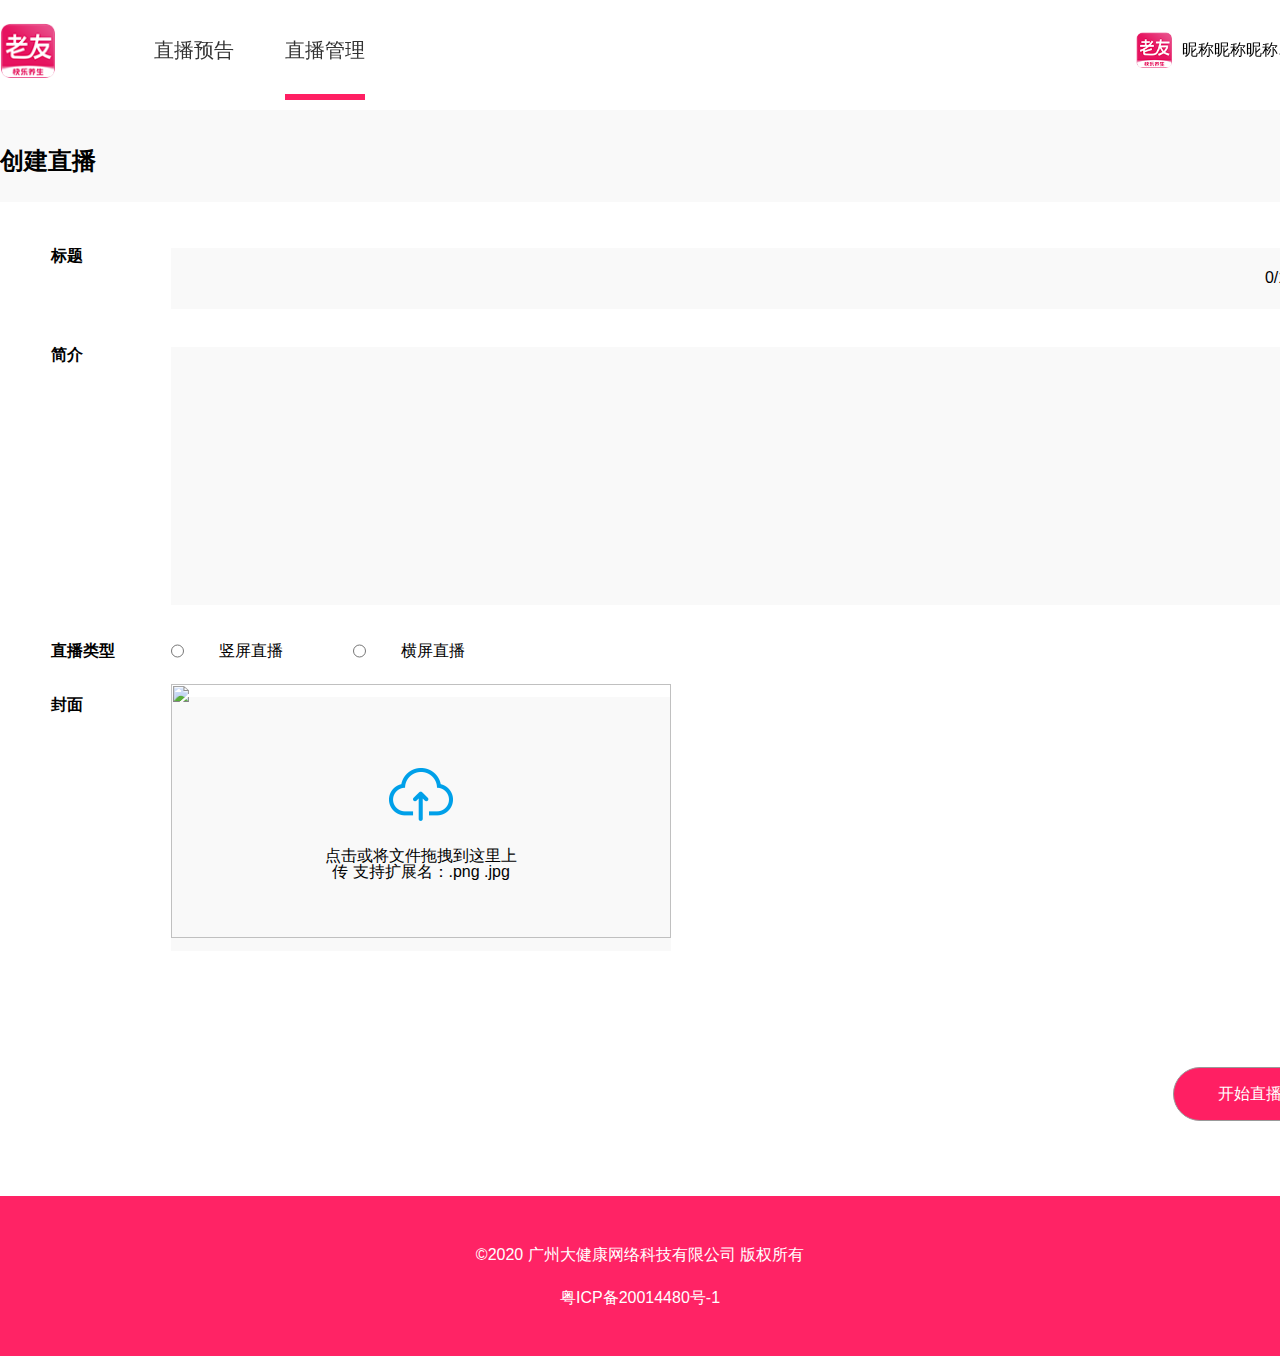
==== pages/createlive.html @ be3d9e1d "shouci" ====
<!DOCTYPE html>
<html lang="en">

<head>
  <meta charset="UTF-8">
  <meta name="viewport" content="width=device-width, initial-scale=1.0">
  <link rel="stylesheet" href="/css/reset.css">
  <link rel="stylesheet" href="/css/setlive.css">
  <script src="/js/jquery1.11.1.min.js"></script>
  <script src="/js/jquery.ui.widget.js"></script>
  <script src="/js/jquery.iframe-transport.js"></script>
  <script src="/js/jquery.fileupload.js"></script>
  <script src="../js/layDate-v5.0.9/laydate/laydate.js"></script>
  <title>Document</title>
</head>

<body>
  <div class="header-wrap">
    <div class="header">
      <img src="/img/top_logo@2x.png" alt="" class="logo">
      <div class="nav">
        <a href="livepre.html">直播预告</a>
        <a href="livemanage.html" class="active">直播管理</a>
      </div>
      <div class="right">
        <div class="nick">
          <img src="/img/top_logo@2x.png" alt="">
          <p>昵称昵称昵称....</p>
        </div>
        <span>退出登录</span>

      </div>
    </div>

  </div>

  <div class="main">
    <p class="title">
      创建直播
    </p>
    <div class="input-box">
      <div class="single" style="position: relative;">
        <span>标题</span>
        <input type="text" class="title-input">
        <div class="limit">
          <p>0</p>/<strong>100</strong>
        </div>
      </div>
      <div class="single">
        <span>简介</span>
        <textarea></textarea>
      </div>
      <div class="single style06">
        <span>直播类型</span>
        <input type="radio" name="livetype">
        <strong>竖屏直播</strong>
        <input type="radio" name="livetype">
        <strong>横屏直播</strong>
      </div>
      <div class="single">
        <span>封面</span>
        <div class="cover" onclick="upcover()">
          <img src="/img/cjzbyg_icon_upload@2x.png" alt="">
          <p>
            点击或将文件拖拽到这里上传
            支持扩展名：.png .jpg
          </p>
          <img src="" alt="" class="cover-img">
        </div>
        <input id="fileupload" type="file" name="files[]" accept="image/*" hidden />

      </div>
    </div>
    <div class="button-list style06">
      <button style="cursor: pointer;">开始直播</button>
    </div>
  </div>

  <div class="footer">
    <span>©2020 广州大健康网络科技有限公司 版权所有</span>
    <p>粤ICP备20014480号-1</p>
  </div>
</body>
<script>
  laydate.render({
    elem: '#test1', //指定元素
    type: 'datetime'
  });

  //上传封面
  function upcover() {
    $('#fileupload').click()
  }

  $('#fileupload').fileupload({
    dataType: 'json',
    add: function (ev, data) {
      console.log(data);
      showImgs(data)
    }
  });
  //显示封面
  function showImgs(obj) {
    var file = $(obj)[0].files[0]; //获取文件信息
    if (file) {
      var reader = new FileReader(); //调用FileReader
      reader.readAsDataURL(file); //将文件读取为 DataURL(base64)
      reader.onload = function (evt) { //读取操作完成时触发。
        $(".cover .cover-img").attr('src', evt.target.result) //将img标签的src绑定为DataURL
        $(".cover").css("background-color", "white")
      };
    }
  }

  //开始直播
  $('button').click(function(){
    window.location.href='livemanage.html'
  })

    //退出登录
    $('.header span').click(function(){
    window.location.href='index.html'
  })
</script>

</html>
---- css/setlive.css ----
body {
  background-color: #F9F9F9;
}
.header-wrap {
  background-color: white;
  position: fixed;
  top: 0;
  width: 100%;
  z-index: 99;
}
.header {
  width: 1400px;
  margin: 0 auto;
  height: 100px;
  display: flex;
  align-items: center;
  margin-bottom: 10px;
}
.header .logo {
  width: 55px;
  height: 55px;
  margin-right: 99px;
}
.header .nav {
  display: flex;
}
.header .nav a {
  display: block;
  height: 100px;
  line-height: 100px;
  margin-right: 51px;
  font-size: 20px;
  color: #333333;
  box-sizing: border-box;
}
.header .nav a.active {
  border-bottom: 6px solid #FF1F63;
}
.header .right {
  display: flex;
  align-items: center;
  margin-left: auto;
}
.header .right span {
  cursor: pointer;
  color: #999999;
}
.header .right .nick {
  display: flex;
  align-items: center;
  margin-right: 40px;
}
.header .right img {
  width: 36px;
  height: 36px;
  margin-right: 10px;
}
.main {
  width: 1400px;
  margin: 0 auto;
  padding-top: 120px;
}
.main .title {
  margin: 29px 0;
  font-weight: bold;
  font-size: 24px;
}
.main .input-box {
  padding: 46px 73px 78px 51px;
  background-color: white;
}
.main .input-box .single {
  margin-bottom: 38px;
  display: flex;
}
.main .input-box .single .limit {
  position: absolute;
  top: 22px;
  right: 22px;
  display: flex;
}
.main .input-box .single span {
  width: 120px;
  font-weight: bold;
}
.main .input-box .single .title-input {
  height: 61px;
  flex: 1;
  background-color: #F9F9F9;
}
.main .input-box .single textarea {
  height: 254px;
  background-color: #F9F9F9;
  flex: 1;
  border: none;
}
.main .input-box .single #test1 {
  width: 362px;
  height: 61px;
  background-color: #F9F9F9;
}
.main .input-box .single .cover {
  position: relative;
  width: 500px;
  height: 254px;
  display: flex;
  flex-direction: column;
  align-items: center;
  justify-content: center;
  background-color: #F9F9F9;
}
.main .input-box .single .cover img {
  width: 64px;
  height: 53px;
  margin-bottom: 27px;
}
.main .input-box .single .cover p {
  max-width: 207px;
  text-align: center;
}
.main .input-box .single .cover .cover-img {
  position: absolute;
  width: 500px;
  height: 254px;
}
.main .button-list {
  background-color: white;
  display: flex;
  justify-content: flex-end;
  padding-bottom: 75px;
  padding-right: 73px;
}
.main .button-list button {
  width: 154px;
  height: 54px;
  border-radius: 27px;
  margin-left: 26px;
  cursor: pointer;
}
.main .button-list button:nth-child(1) {
  border: 1px solid #999999;
}
.main .button-list button:nth-child(2) {
  color: white;
  background-color: #FF1F63;
}
.footer {
  height: 160px;
  background-color: #FF2365;
  display: flex;
  flex-direction: column;
  align-items: center;
  justify-content: center;
  color: white;
}
.footer span {
  margin-bottom: 27px;
}
.style06 input {
  margin-right: 35px;
}
.style06 strong {
  margin-right: 70px;
}
.style06 button {
  color: white;
  background-color: #FF1F63;
}
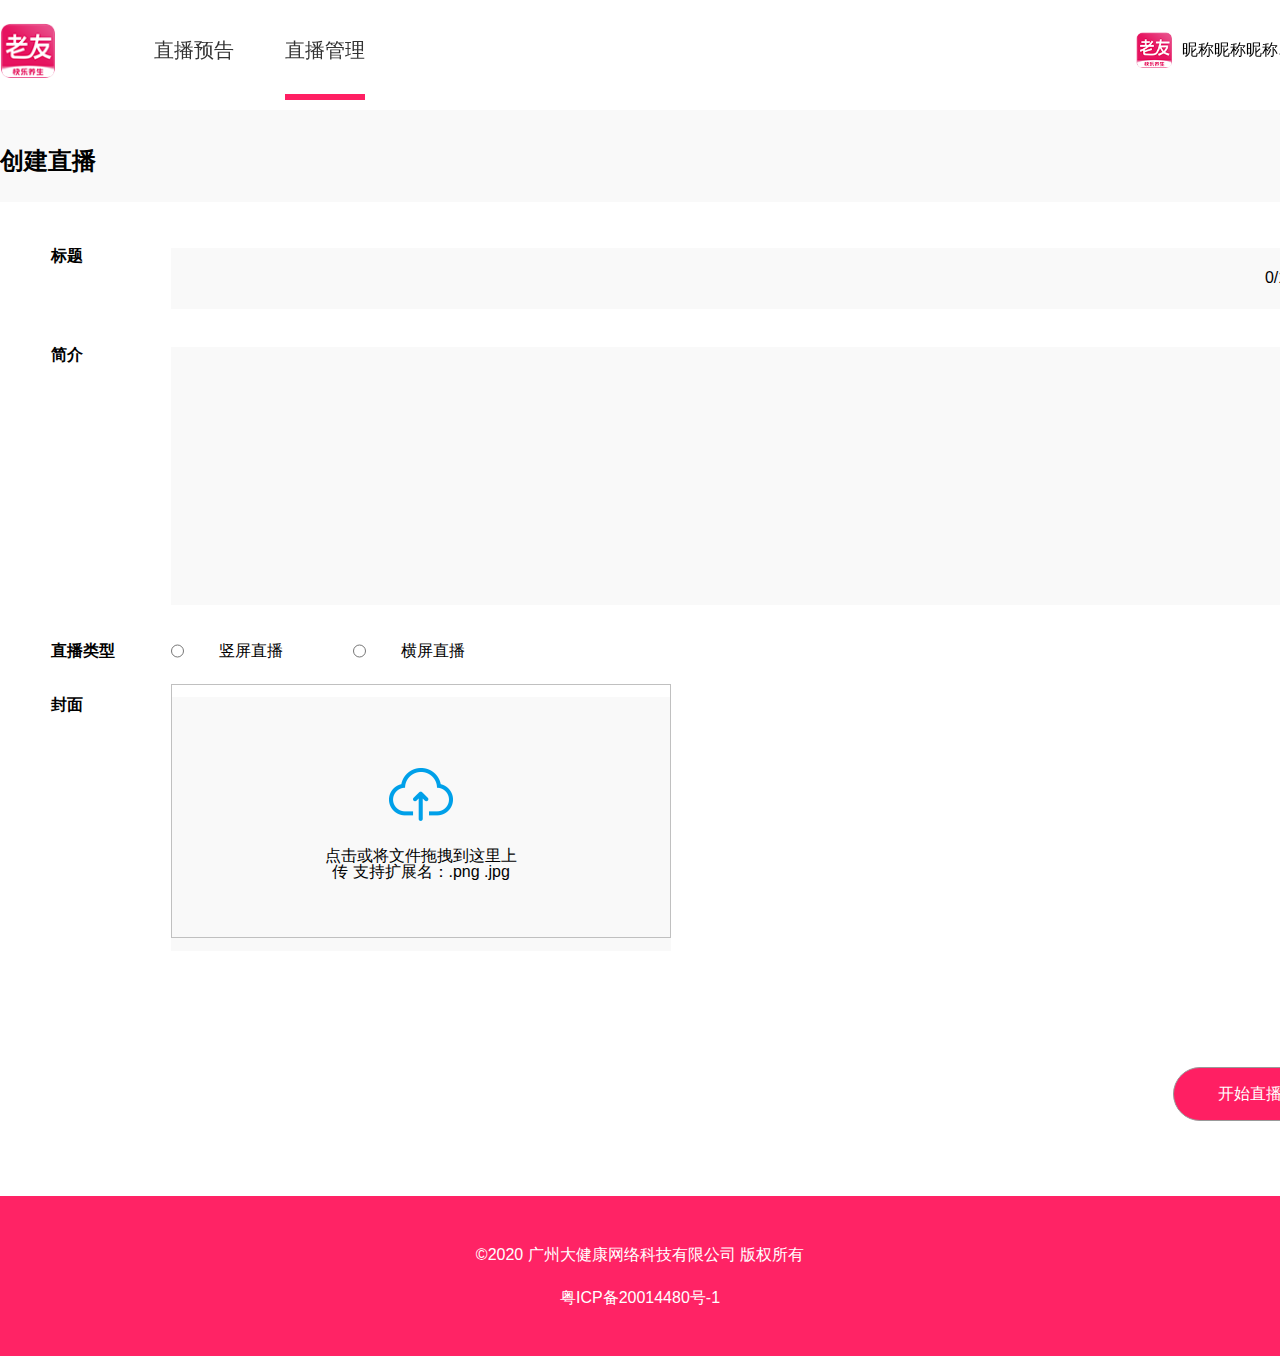
==== commit a09debce: "修复部分问题" ====
--- a/pages/createlive.html
+++ b/pages/createlive.html
@@ -4,12 +4,12 @@
 <head>
   <meta charset="UTF-8">
   <meta name="viewport" content="width=device-width, initial-scale=1.0">
-  <link rel="stylesheet" href="/css/reset.css">
-  <link rel="stylesheet" href="/css/setlive.css">
-  <script src="/js/jquery1.11.1.min.js"></script>
-  <script src="/js/jquery.ui.widget.js"></script>
-  <script src="/js/jquery.iframe-transport.js"></script>
-  <script src="/js/jquery.fileupload.js"></script>
+  <link rel="stylesheet" href="../css/reset.css">
+  <link rel="stylesheet" href="../css/setlive.css">
+  <script src="../js/jquery1.11.1.min.js"></script>
+  <script src="../js/jquery.ui.widget.js"></script>
+  <script src="../js/jquery.iframe-transport.js"></script>
+  <script src="../js/jquery.fileupload.js"></script>
   <script src="../js/layDate-v5.0.9/laydate/laydate.js"></script>
   <title>Document</title>
 </head>
@@ -17,14 +17,14 @@
 <body>
   <div class="header-wrap">
     <div class="header">
-      <img src="/img/top_logo@2x.png" alt="" class="logo">
+      <img src="../img/top_logo@2x.png" alt="" class="logo">
       <div class="nav">
         <a href="livepre.html">直播预告</a>
         <a href="livemanage.html" class="active">直播管理</a>
       </div>
       <div class="right">
         <div class="nick">
-          <img src="/img/top_logo@2x.png" alt="">
+          <img src="../img/top_logo@2x.png" alt="">
           <p>昵称昵称昵称....</p>
         </div>
         <span>退出登录</span>
@@ -60,12 +60,12 @@
       <div class="single">
         <span>封面</span>
         <div class="cover" onclick="upcover()">
-          <img src="/img/cjzbyg_icon_upload@2x.png" alt="">
+          <img src="../img/cjzbyg_icon_upload@2x.png" alt="">
           <p>
             点击或将文件拖拽到这里上传
             支持扩展名：.png .jpg
           </p>
-          <img src="" alt="" class="cover-img">
+          <img  alt="" class="cover-img">
         </div>
         <input id="fileupload" type="file" name="files[]" accept="image/*" hidden />
 
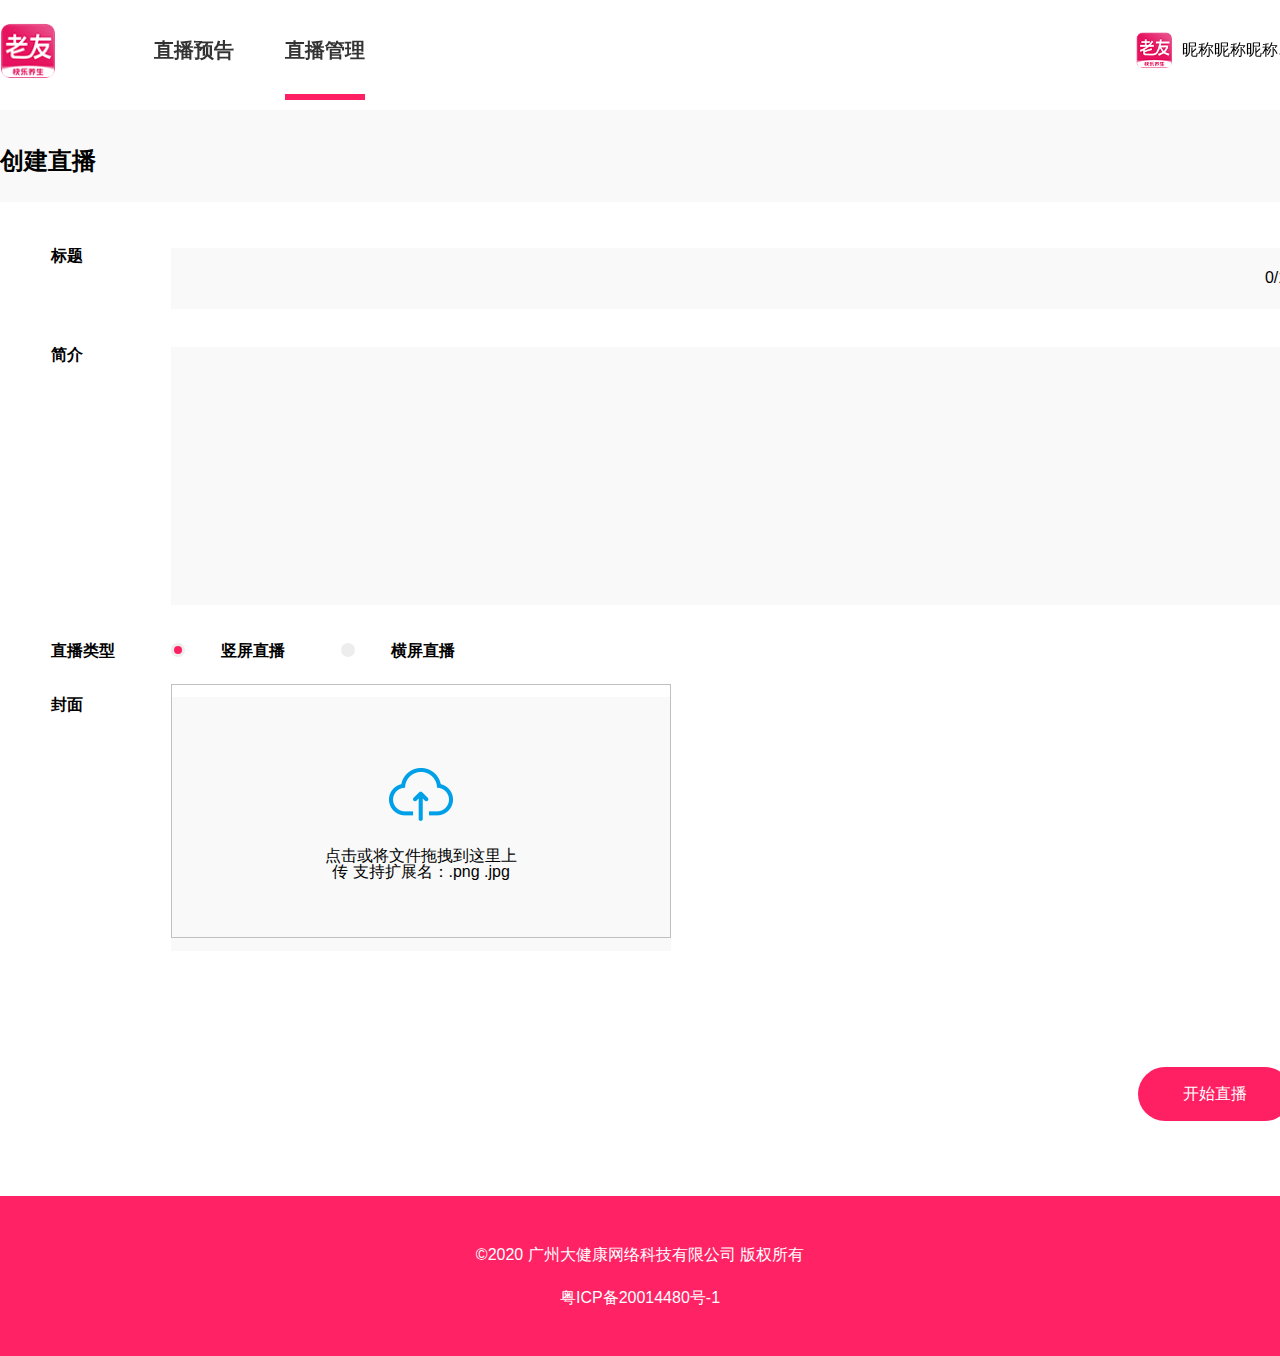
==== commit 4af7d15b: "接了部分接口" ====
--- a/pages/createlive.html
+++ b/pages/createlive.html
@@ -5,12 +5,18 @@
   <meta charset="UTF-8">
   <meta name="viewport" content="width=device-width, initial-scale=1.0">
   <link rel="stylesheet" href="../css/reset.css">
+  <link rel="stylesheet" href="../css/common.css">
   <link rel="stylesheet" href="../css/setlive.css">
   <script src="../js/jquery1.11.1.min.js"></script>
+  <script src="../js/jquery.validate.js"></script>
+  <script src="../js/jquery.cookie.js"></script>
+  <script src="../js/messages_zh.js"></script>
+  <script src="../js/additional-methods.js"></script>
   <script src="../js/jquery.ui.widget.js"></script>
   <script src="../js/jquery.iframe-transport.js"></script>
   <script src="../js/jquery.fileupload.js"></script>
   <script src="../js/layDate-v5.0.9/laydate/laydate.js"></script>
+  <script src="../js/url.js"></script>
   <title>Document</title>
 </head>
 
@@ -34,28 +40,45 @@
 
   </div>
 
-  <div class="main">
+  <form class="main">
     <p class="title">
       创建直播
     </p>
     <div class="input-box">
       <div class="single" style="position: relative;">
         <span>标题</span>
-        <input type="text" class="title-input">
+        <input type="text" class="title-input" name="titleinput">
         <div class="limit">
           <p>0</p>/<strong>100</strong>
         </div>
       </div>
       <div class="single">
         <span>简介</span>
-        <textarea></textarea>
+        <textarea name="introinput"></textarea>
       </div>
       <div class="single style06">
         <span>直播类型</span>
-        <input type="radio" name="livetype">
+        <!-- <input type="radio" name="livetype">
         <strong>竖屏直播</strong>
         <input type="radio" name="livetype">
-        <strong>横屏直播</strong>
+        <strong>横屏直播</strong> -->
+        <div class="radio">
+          <div class="pre dn random"></div>
+          <div class="after">
+            <div class="after-insert"></div>
+          </div>
+
+          <input type="radio" name="livetype" checked class="dn" value="0">
+          <span>竖屏直播</span>
+        </div>
+        <div class="radio">
+          <div class="pre avar"></div>
+          <div class="after dn ">
+            <div class="after-insert"></div>
+          </div>
+          <input type="radio" name="livetype" class="dn" value="1">
+          <span>横屏直播</span>
+        </div>
       </div>
       <div class="single">
         <span>封面</span>
@@ -65,23 +88,41 @@
             点击或将文件拖拽到这里上传
             支持扩展名：.png .jpg
           </p>
-          <img  alt="" class="cover-img">
-        </div>
-        <input id="fileupload" type="file" name="files[]" accept="image/*" hidden />
+          <img alt="" class="cover-img">
+        </div>
+        <input id="fileupload" type="file" name="imginput" accept="image/*" />
 
       </div>
     </div>
     <div class="button-list style06">
-      <button style="cursor: pointer;">开始直播</button>
-    </div>
-  </div>
-
+      <input type="submit" value="开始直播" class="button buttons">
+    </div>
+  </form>
+  <div class="tips tips03 dn">
+    <div class="top">
+      <p></p>
+    </div>
+    <div class="bottom">
+      <button>确定</button>
+    </div>
+  </div>
+  <div class="tips tips04 dn">
+    <div class="top">
+      <p></p>
+    </div>
+    <div class="bottom">
+      <button>确定</button>
+    </div>
+  </div>
   <div class="footer">
     <span>©2020 广州大健康网络科技有限公司 版权所有</span>
     <p>粤ICP备20014480号-1</p>
   </div>
+  <div class="mask dn"></div>
+  <img src="../img/timg.gif" alt="" class="loding dn">
 </body>
 <script>
+  var imgfile = null;
   laydate.render({
     elem: '#test1', //指定元素
     type: 'datetime'
@@ -102,6 +143,7 @@
   //显示封面
   function showImgs(obj) {
     var file = $(obj)[0].files[0]; //获取文件信息
+    imgfile = file;
     if (file) {
       var reader = new FileReader(); //调用FileReader
       reader.readAsDataURL(file); //将文件读取为 DataURL(base64)
@@ -112,14 +154,85 @@
     }
   }
 
-  //开始直播
-  $('button').click(function(){
-    window.location.href='livemanage.html'
-  })
-
-    //退出登录
-    $('.header span').click(function(){
-    window.location.href='index.html'
+
+  //退出登录
+  $('.header span').click(function () {
+    window.location.href = 'index.html'
+  })
+
+  //屏幕选项
+  $('.random').click(function () {
+    $('.avar').parent('.radio').children('input').attr('checked', false)
+    $(this).parent('.radio').children('input').attr('checked', true)
+    // $(this).parent('.radio').children('input').click()
+    $(this).addClass('dn')
+    $(this).parent('.radio').children('.after').removeClass('dn')
+    $('.avar').removeClass('dn')
+    $('.avar').parent('.radio').children('.after').addClass('dn')
+  })
+
+  $('.avar').click(function () {
+    $('.random').parent('.radio').children('input').attr('checked', false)
+    $(this).parent('.radio').children('input').attr('checked', true)
+    // $(this).parent('.radio').children('input').click()
+    $(this).addClass('dn')
+    $(this).parent('.radio').children('.after').removeClass('dn')
+    $('.random').removeClass('dn')
+    $('.random').parent('.radio').children('.after').addClass('dn')
+  })
+
+  //上传并且验证
+  $('form').validate({
+    rules: {
+      titleinput: 'required',
+      introinput: 'required',
+      imginput: {
+        isupimg: true
+      }
+    },
+    submitHandler: function () {
+      let date = new Date();
+
+      $('.loding').removeClass('dn')
+      console.log($('input[name="livetype"]:checked')[0].value);
+      var formdata = new FormData();
+      formdata.append('sessionId', $.cookie('sessionId'))
+      formdata.append('title', $('input[name="titleinput"]').val())
+      formdata.append('desc', $('textarea[name="introinput"]').val())
+      formdata.append('image', imgfile)
+      formdata.append('state', 1)
+      formdata.append('mold', $('input[name="livetype"]:checked')[0].value)
+      // formdata.append('startTime', dateFormat('YYYY-mm-dd HH:MM:SS', date))
+      $.ajax({
+        url: BASE_URL + '/api/room/save',
+        type: 'post',
+        dataType: 'json',
+        data: formdata,
+        contentType: false,
+        processData: false,
+        success: function (res) {
+          console.log(res);
+          $('.loding').addClass('dn')
+          $('.mask').removeClass('dn')
+          if (res.code == 1) {
+            $('.tips03').removeClass('dn')
+
+            $('.tips03 p').html('创建成功')
+          } else {
+            $('.tips04').removeClass('dn')
+            $('.tips04 p').html('创建失败')
+          }
+        }
+      })
+    }
+  })
+  $('.tips03 .bottom button').click(function () {
+    window.location.href = 'livemanage.html'
+  })
+
+  $('.tips04 .bottom button').click(function () {
+    $('.mask').addClass('dn')
+    $('.tips04').addClass('dn')
   })
 </script>
 
--- a/css/common.css
+++ b/css/common.css
@@ -0,0 +1,24 @@
+label {
+  color: red;
+  position: absolute;
+  left: 120px;
+  bottom: -24px;
+}
+.loding {
+  width: 100px;
+  height: 100px;
+  position: fixed;
+  top: 50%;
+  left: 50%;
+  transform: translate(-50%, -50%);
+  z-index: 120;
+}
+.mask {
+  position: fixed;
+  top: 0;
+  left: 0;
+  right: 0;
+  bottom: 0;
+  background-color: black;
+  opacity: 0.4;
+}
--- a/css/setlive.css
+++ b/css/setlive.css
@@ -29,6 +29,7 @@
   height: 100px;
   line-height: 100px;
   margin-right: 51px;
+  font-weight: bold;
   font-size: 20px;
   color: #333333;
   box-sizing: border-box;
@@ -72,6 +73,7 @@
 .main .input-box .single {
   margin-bottom: 38px;
   display: flex;
+  position: relative;
 }
 .main .input-box .single .limit {
   position: absolute;
@@ -130,19 +132,26 @@
   padding-bottom: 75px;
   padding-right: 73px;
 }
-.main .button-list button {
+.main .button-list .button {
   width: 154px;
   height: 54px;
   border-radius: 27px;
   margin-left: 26px;
   cursor: pointer;
-}
-.main .button-list button:nth-child(1) {
+  line-height: 54px;
+  text-align: center;
+}
+.main .button-list .button:nth-child(1) {
   border: 1px solid #999999;
 }
-.main .button-list button:nth-child(2) {
+.main .button-list .button:nth-child(2) {
   color: white;
   background-color: #FF1F63;
+}
+.main .button-list .buttons {
+  color: white;
+  background-color: #FF1F63;
+  border: none !important;
 }
 .footer {
   height: 160px;
@@ -166,3 +175,87 @@
   color: white;
   background-color: #FF1F63;
 }
+.tips {
+  width: 462px;
+  position: fixed;
+  top: 50%;
+  left: 50%;
+  transform: translate(-50%, -50%);
+  background-color: white;
+  border-radius: 10px;
+  z-index: 101;
+}
+.tips .top {
+  height: 234px;
+  text-align: center;
+  line-height: 234px;
+}
+.tips .top p {
+  font-weight: bold;
+  font-size: 24px;
+}
+.tips .bottom {
+  display: flex;
+}
+.tips .bottom button {
+  flex: 1;
+  height: 76px;
+  background-color: white;
+  border-top: 1px solid #EEEEEE;
+  border-radius: 0 0 10px 10px;
+  font-size: 20px;
+  cursor: pointer;
+}
+.tips .bottom button:nth-child(1) {
+  border-right: 1px solid #EEEEEE;
+  color: #999999;
+}
+.mask {
+  position: fixed;
+  top: 0;
+  left: 0;
+  right: 0;
+  bottom: 0;
+  background-color: black;
+  opacity: 0.4;
+  z-index: 100;
+}
+#fileupload {
+  position: absolute;
+  z-index: -1;
+}
+.tips03 button {
+  border-right: none !important;
+}
+.radio {
+  display: flex;
+}
+.radio.radio01 .pre {
+  margin-right: 16px;
+}
+.radio.radio01 .after {
+  margin-right: 16px;
+}
+.radio .pre {
+  width: 14px;
+  height: 14px;
+  background: #EDEDED;
+  border-radius: 50%;
+  margin-right: 36px;
+}
+.radio .after {
+  width: 14px;
+  height: 14px;
+  background: #EDEDED;
+  border-radius: 50%;
+  display: flex;
+  justify-content: center;
+  align-items: center;
+  margin-right: 36px;
+}
+.radio .after .after-insert {
+  width: 8px;
+  height: 8px;
+  background: #FF2063;
+  border-radius: 50%;
+}
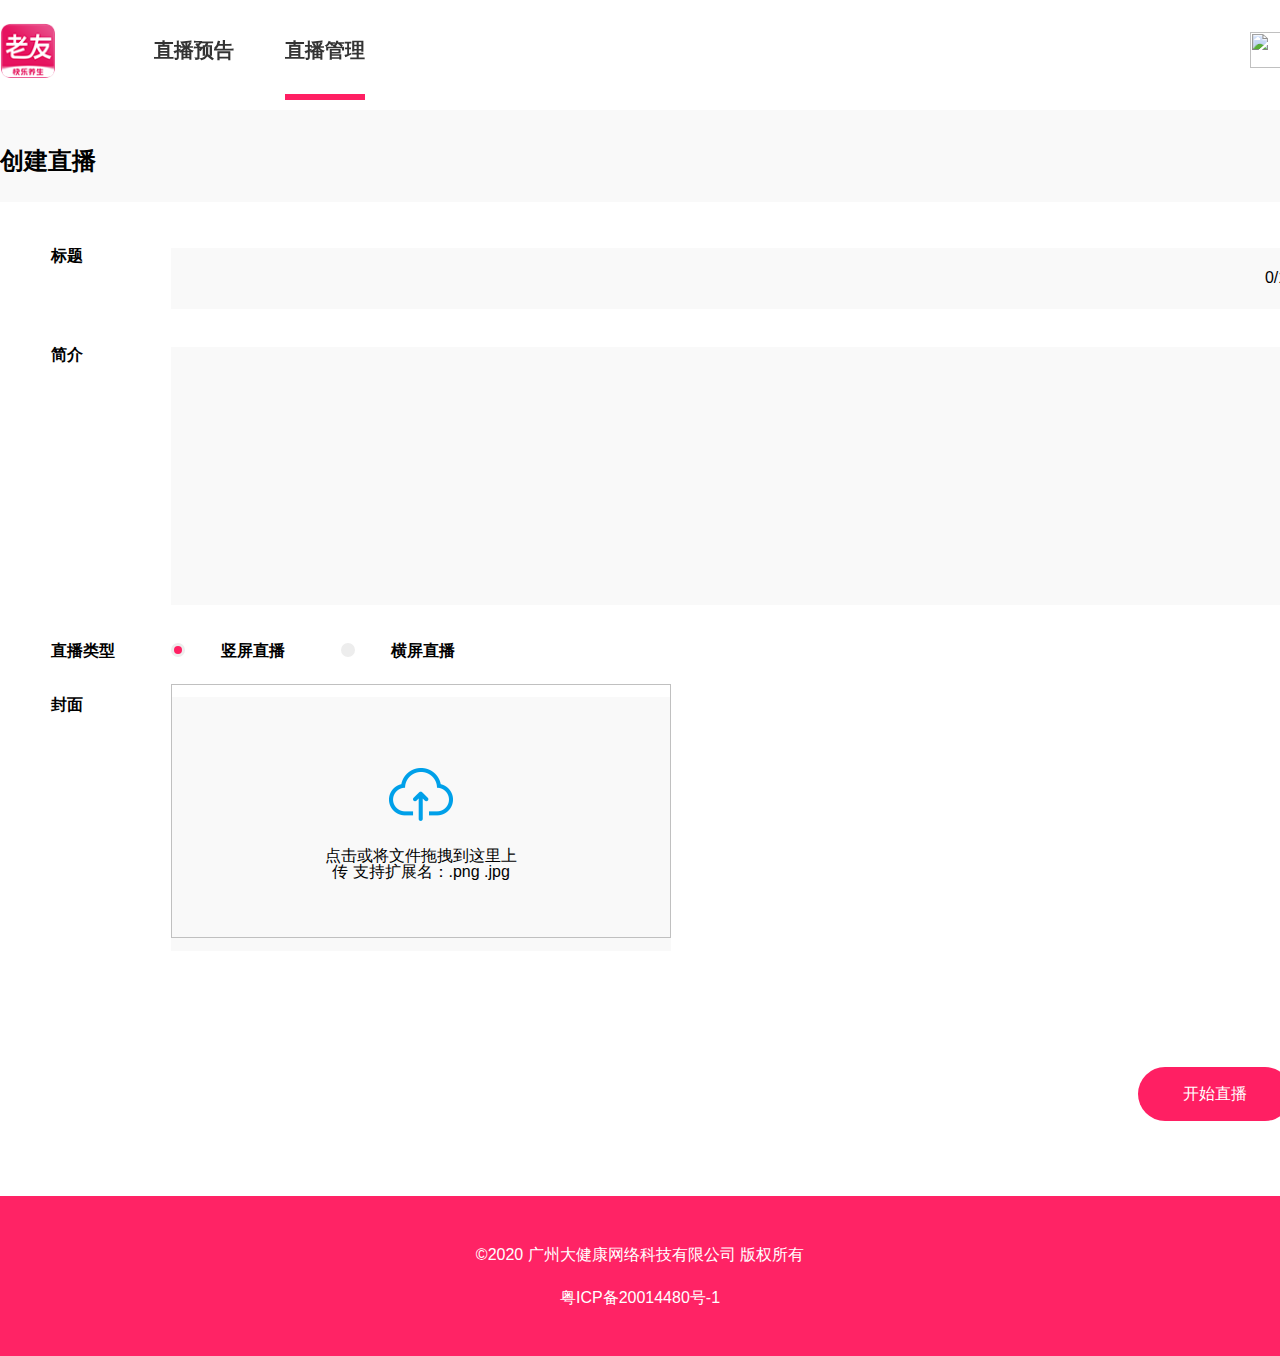
==== commit f5e92d71: "修改了部分的bug" ====
--- a/pages/createlive.html
+++ b/pages/createlive.html
@@ -30,10 +30,10 @@
       </div>
       <div class="right">
         <div class="nick">
-          <img src="../img/top_logo@2x.png" alt="">
-          <p>昵称昵称昵称....</p>
-        </div>
-        <span>退出登录</span>
+          <img src="" alt="">
+          <p></p>
+        </div>
+        <span onclick="loginout()">退出登录</span>
 
       </div>
     </div>
@@ -155,10 +155,7 @@
   }
 
 
-  //退出登录
-  $('.header span').click(function () {
-    window.location.href = 'index.html'
-  })
+ 
 
   //屏幕选项
   $('.random').click(function () {
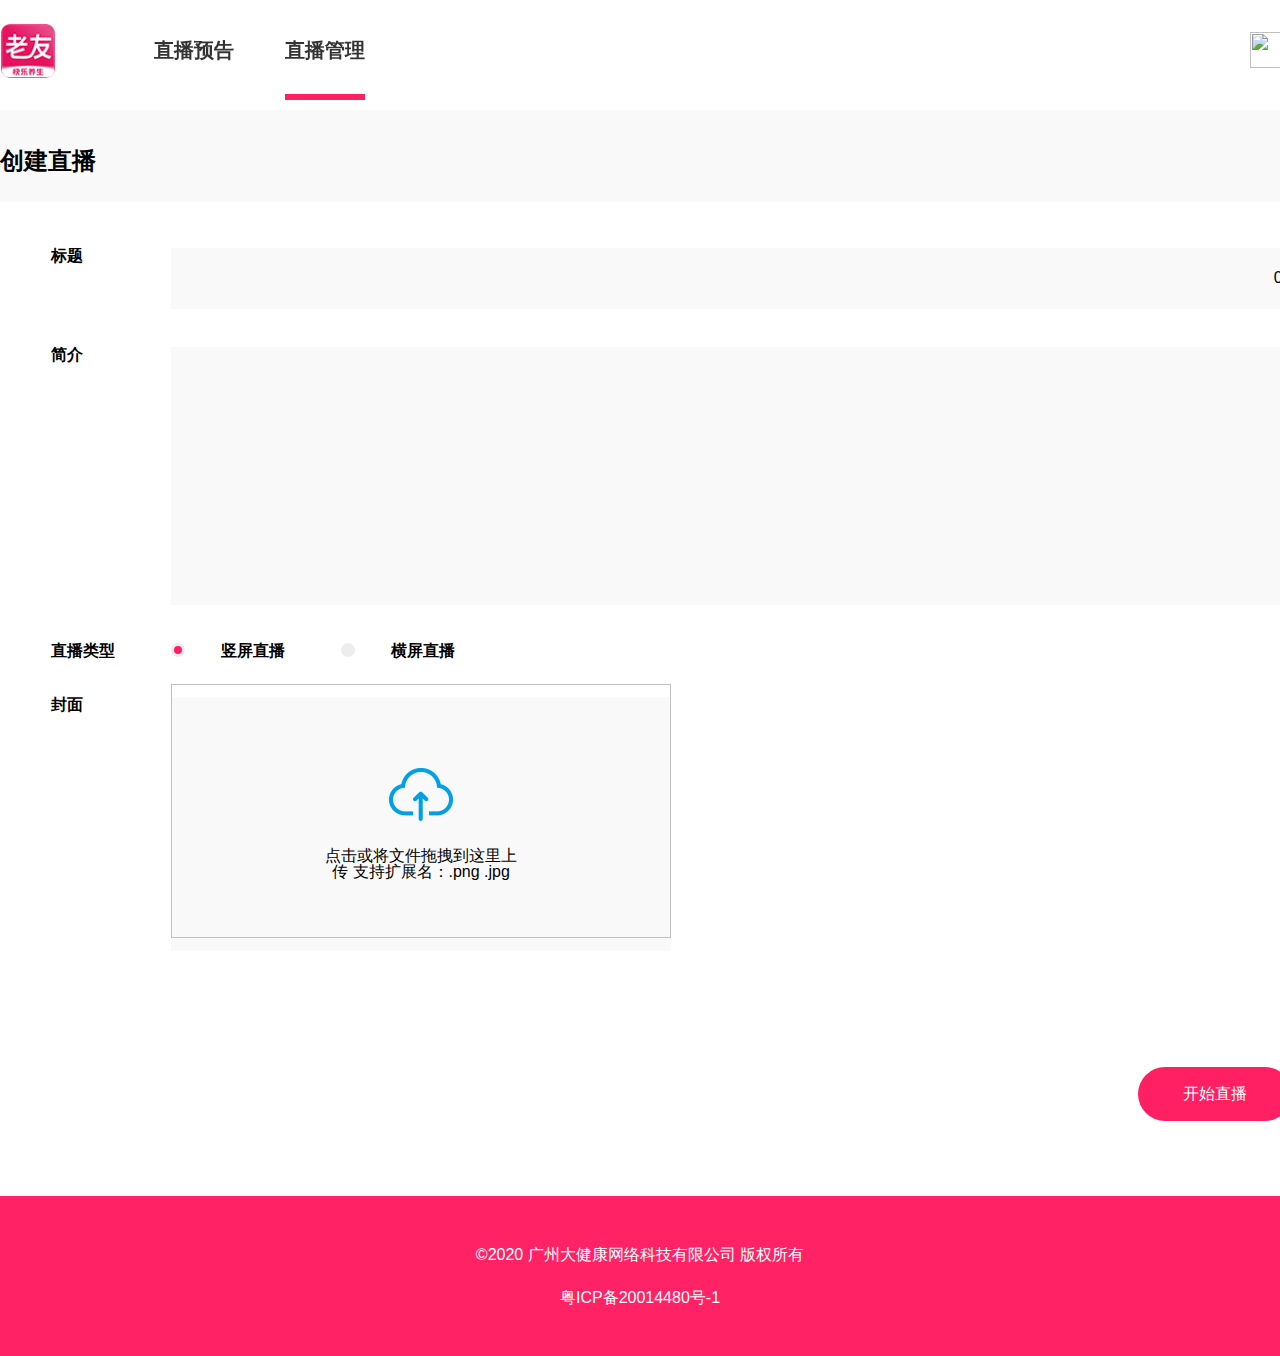
==== commit 4f461957: "修复一些bug" ====
--- a/pages/createlive.html
+++ b/pages/createlive.html
@@ -2,7 +2,8 @@
 <html lang="en">
 
 <head>
-  <meta charset="UTF-8">
+    <meta charset="UTF-8">
+  <meta http-equiv="content-type" content="text/html; charset=UTF-8" />
   <meta name="viewport" content="width=device-width, initial-scale=1.0">
   <link rel="stylesheet" href="../css/reset.css">
   <link rel="stylesheet" href="../css/common.css">
@@ -49,7 +50,7 @@
         <span>标题</span>
         <input type="text" class="title-input" name="titleinput">
         <div class="limit">
-          <p>0</p>/<strong>100</strong>
+          <p>0</p>/<strong>60</strong>
         </div>
       </div>
       <div class="single">
@@ -231,6 +232,17 @@
     $('.mask').addClass('dn')
     $('.tips04').addClass('dn')
   })
+
+  //标题限制次数
+  $('.title-input').bind('input', function () {
+    console.log($(this).val().length);
+    if ($(this).val().length >= 60) {
+      $(this).attr('disabled', true)
+    } else {
+      $(this).attr('disabled', false)
+    }
+    $('.limit p').html($(this).val().length)
+  })
 </script>
 
 </html>--- a/css/common.css
+++ b/css/common.css
@@ -22,3 +22,7 @@
   background-color: black;
   opacity: 0.4;
 }
+td {
+  max-width: 250px;
+  line-height: 20px;
+}
